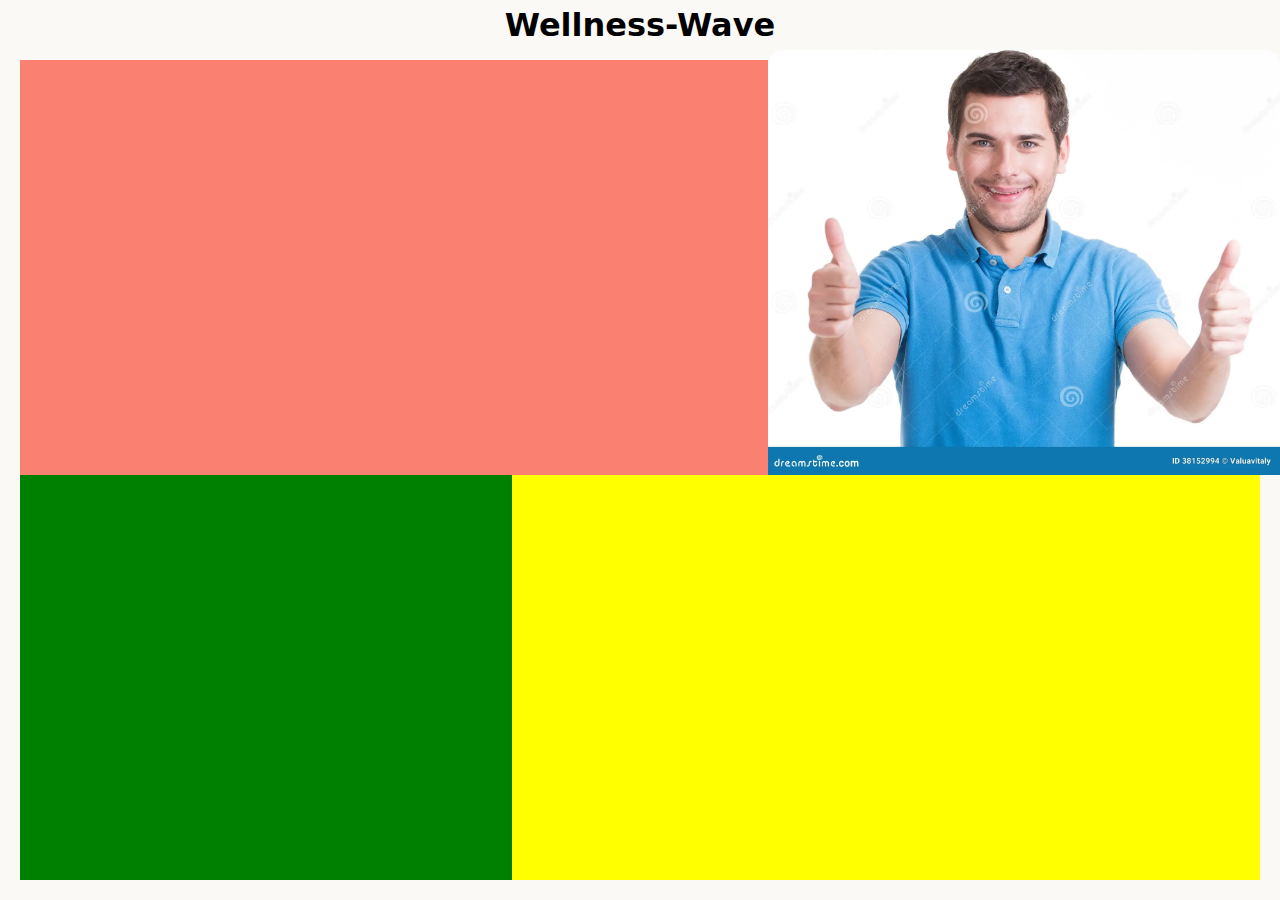
==== artikel.html @ 8bab3b59 "a420" ====
<!DOCTYPE html>
<html lang="en">
<head>
  <meta charset="UTF-8">
  <meta name="viewport" content="width=device-width, initial-scale=1.0">
  <title>Document</title>
  <link rel="stylesheet" href="css/style.css">
</head>
<body>
  
  <div id="grid_wrapper_artikel">

    <header>
      <h1>Wellness-Wave</h1>
    </header>

    <section id="image">
      <img src="img/young-happy-man-thumbs-up-sign-casuals-isolated-white-background-38152994.png" alt="" style="width: 100%;">
    </section>
    
    <section id="a_section_1">
    </section>

    <section id="a_section_2">
    </section>

    <section id="a_section_3">
    </section>

  </div>

</body>
</html>
---- css/style.css ----
/*
basic dark mode colors
bg = rgb(42,43,46);
white = rgb(245,245,245);
red = rgb(247,121,121);
blu = rgb(131,215,234);

vsc theme colors:
bg = rgb(40,44,52)
fg = rgb(44,49,60)
red = rgb(224,108,117)
blu = rgb(86,182,194)
green = rgb(152,195,121)

*/

* {
  margin: 0;
  padding: 0;
  box-sizing: border-box;

  font-family: system-ui, -apple-system, BlinkMacSystemFont, 'Segoe UI', Roboto, Oxygen, Ubuntu, Cantarell, 'Open Sans', 'Helvetica Neue', sans-serif;
}

body {
  background-color: #FAF9F6;
}

#grid_wrapper {
  display: grid;
  height: 100vh;
  grid-template-columns: minmax(0, 1fr) minmax(0, 1fr) minmax(0, 1fr);
  grid-template-rows: minmax(0, 50px) minmax(0, 1fr);
  grid-template-areas:
  "hea hea hea"
  "se1 se2 se3"
  ;
}


header {
  grid-area: hea;
  grid-template-columns:repeat(4, 1fr);
  /*margin: top right bottom left*/
  margin: 0px 20px 0px 20px;
  display: flex;
  justify-content: center;
  align-items: center;
}

#section_1 {
  grid-area: se1;
  /*margin: top right bottom left*/
  margin: 10px 10px 30px 50px;
}

#section_2 {
  grid-area: se2;
  /*margin: top right bottom left*/
  margin: 10px 30px 30px 30px;
}

#section_3 {
  grid-area: se3;
  /*margin: top right bottom left*/
  margin: 10px 50px 30px 10px;
}

#box_wrapper {
  display: grid;
  height: 100%;
  grid-template-rows: minmax(0, 3fr) minmax(0, 3fr) minmax(0, 1fr);
  grid-template-areas:
  "img"
  "sec"
  "foo"
  ;
}

#image {
  grid-area: img;
  display: flex;
  /*margin: top right bottom left*/
  overflow: hidden;
  border-radius: 15px 15px 0px 0px;
}

#section {
  grid-area: sec;
  background-color: #1abc9c;
  /*margin: top right bottom left*/
  overflow: hidden;
  display: flex;
  flex-direction: column;
  justify-content: center;
  align-items: center;
  text-align: center;
}

#footer { 
  display: flex;
  grid-area: foo;
  background: #1abc9c;
  /*margin: top right bottom left*/
  justify-content: center;
  align-items: center;
  border-radius: 0px 0px 15px 15px;
}

.button {
  background-color: #1abc9c; /* Green */
  border: none;
  color: #FAF9F6;
  border: 2px solid #1abc9c; /* Green */
  height: 80%;
  padding: 2px 40px;
  text-align: center;
  text-decoration: none;
  display: inline-block;
  font-size: 16px;
  transition-duration: 0.4s;
}

.button:hover {
  background-color: #FAF9F6; /* Green */
  color: #1abc9c;
}


/* ----------------- ARTIKEL ----------------- */

#grid_wrapper_artikel {
  display: grid;
  height: 100vh;
  grid-template-columns: minmax(0, 2fr) minmax(0, 1fr) minmax(0, 2fr);
  grid-template-rows: minmax(0, 50px) minmax(0, 1fr) minmax(0, 1fr);
  grid-template-areas:
  "hea hea hea"
  "se1 se1 img"
  "se3 se2 se2"
  ;
}

#a_section_1 {
  background-color: salmon;
  grid-area: se1;
  margin-top: 10px;
  margin-left: 20px;
}

#a_section_2 {
  background-color: yellow;
  grid-area: se2;
  margin-right: 20px;
  margin-bottom: 20px;
}

#a_section_3 {
  background-color: green;
  grid-area: se3;
  margin-left: 20px;
  margin-bottom: 20px;
}

#a_image {
  grid-area: img;
  display: flex;
  /*margin: top right bottom left*/
  overflow: hidden;
}
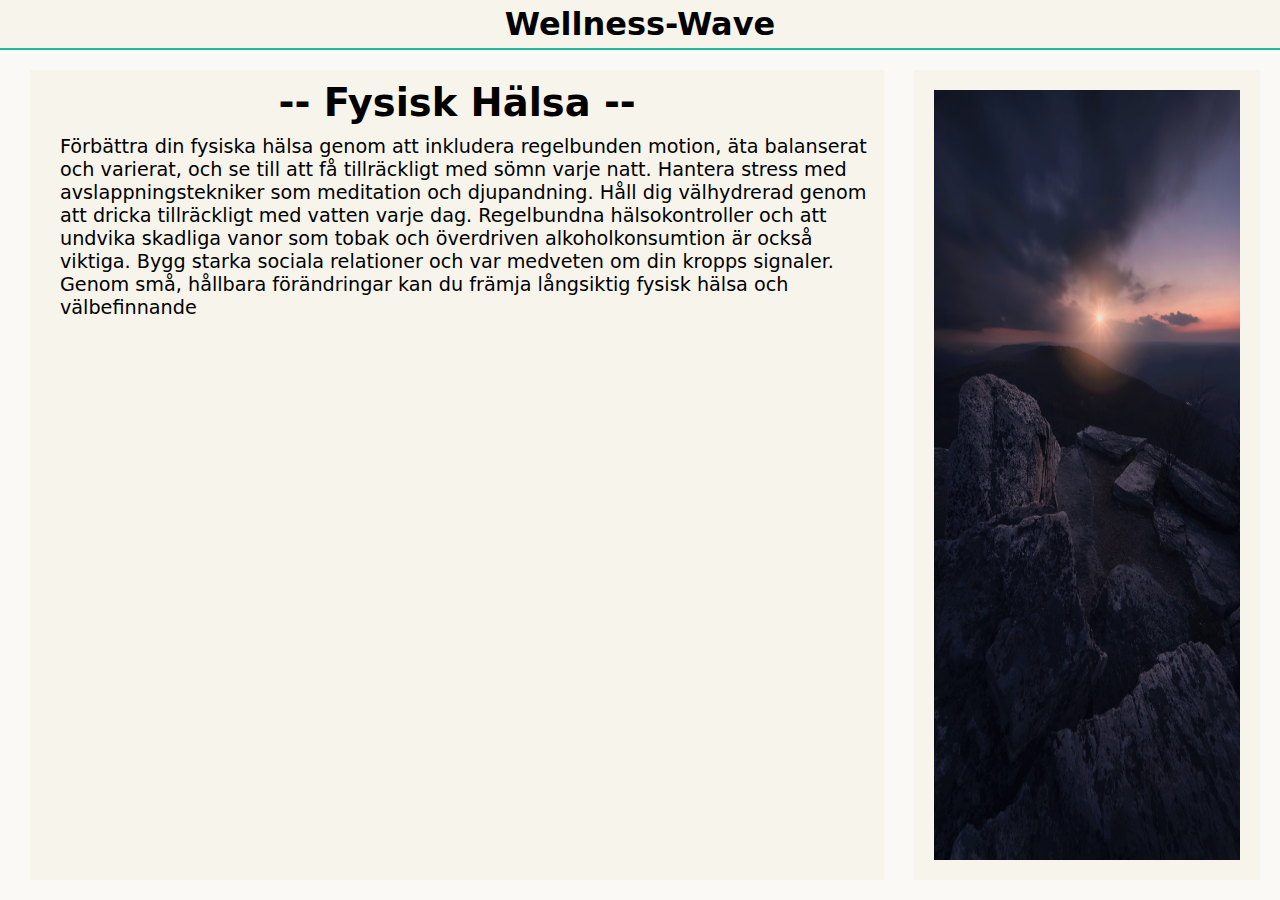
==== commit 0b697af2: "pus" ====
--- a/artikel.html
+++ b/artikel.html
@@ -10,15 +10,21 @@
   
   <div id="grid_wrapper_artikel">
 
-    <header>
+    <header id="a_header">
       <h1>Wellness-Wave</h1>
     </header>
 
-    <section id="image">
-      <img src="img/young-happy-man-thumbs-up-sign-casuals-isolated-white-background-38152994.png" alt="" style="width: 100%;">
+    <section id="a_image">
+      <img src="img/fysiskhälsa.jpg" alt="" style="width: 100%;">
     </section>
     
     <section id="a_section_1">
+
+      <h1 style="text-align: center; padding-bottom: 10px; padding-top: 10px;">-- Fysisk Hälsa --</h1>
+
+      <p style="padding-left: 30px; padding-right: 15px;">
+        Förbättra din fysiska hälsa genom att inkludera regelbunden motion, äta balanserat och varierat, och se till att få tillräckligt med sömn varje natt. Hantera stress med avslappningstekniker som meditation och djupandning. Håll dig välhydrerad genom att dricka tillräckligt med vatten varje dag. Regelbundna hälsokontroller och att undvika skadliga vanor som tobak och överdriven alkoholkonsumtion är också viktiga. Bygg starka sociala relationer och var medveten om din kropps signaler. Genom små, hållbara förändringar kan du främja långsiktig fysisk hälsa och välbefinnande
+      </p>
     </section>
 
     <section id="a_section_2">
--- a/css/style.css
+++ b/css/style.css
@@ -132,39 +132,40 @@
 #grid_wrapper_artikel {
   display: grid;
   height: 100vh;
-  grid-template-columns: minmax(0, 2fr) minmax(0, 1fr) minmax(0, 2fr);
+  grid-template-columns: minmax(0, 5fr) minmax(0, 2fr);
   grid-template-rows: minmax(0, 50px) minmax(0, 1fr) minmax(0, 1fr);
   grid-template-areas:
-  "hea hea hea"
-  "se1 se1 img"
-  "se3 se2 se2"
+  "hea hea"
+  "se1 img"
+  "se1 img"
   ;
 }
 
-#a_section_1 {
-  background-color: salmon;
-  grid-area: se1;
-  margin-top: 10px;
-  margin-left: 20px;
+#a_header {
+  background-color: #f7f4eb;
+  border-bottom: 2px solid #1abc9c;
+  margin: 0;
+  padding: 0;
 }
 
-#a_section_2 {
-  background-color: yellow;
-  grid-area: se2;
-  margin-right: 20px;
+#a_section_1 {
+  background-color: #f7f4eb;
+  grid-area: se1;
+  margin-top: 20px;
+  margin-left: 30px;
+  margin-right: 30px;
   margin-bottom: 20px;
-}
-
-#a_section_3 {
-  background-color: green;
-  grid-area: se3;
-  margin-left: 20px;
-  margin-bottom: 20px;
+  font-size: 1.5vw;
 }
 
 #a_image {
+  background-color: #f7f4eb;
+  padding: 20px;
   grid-area: img;
   display: flex;
   /*margin: top right bottom left*/
   overflow: hidden;
+  margin-bottom: 20px;
+  margin-top: 20px;
+  margin-right: 20px;
 }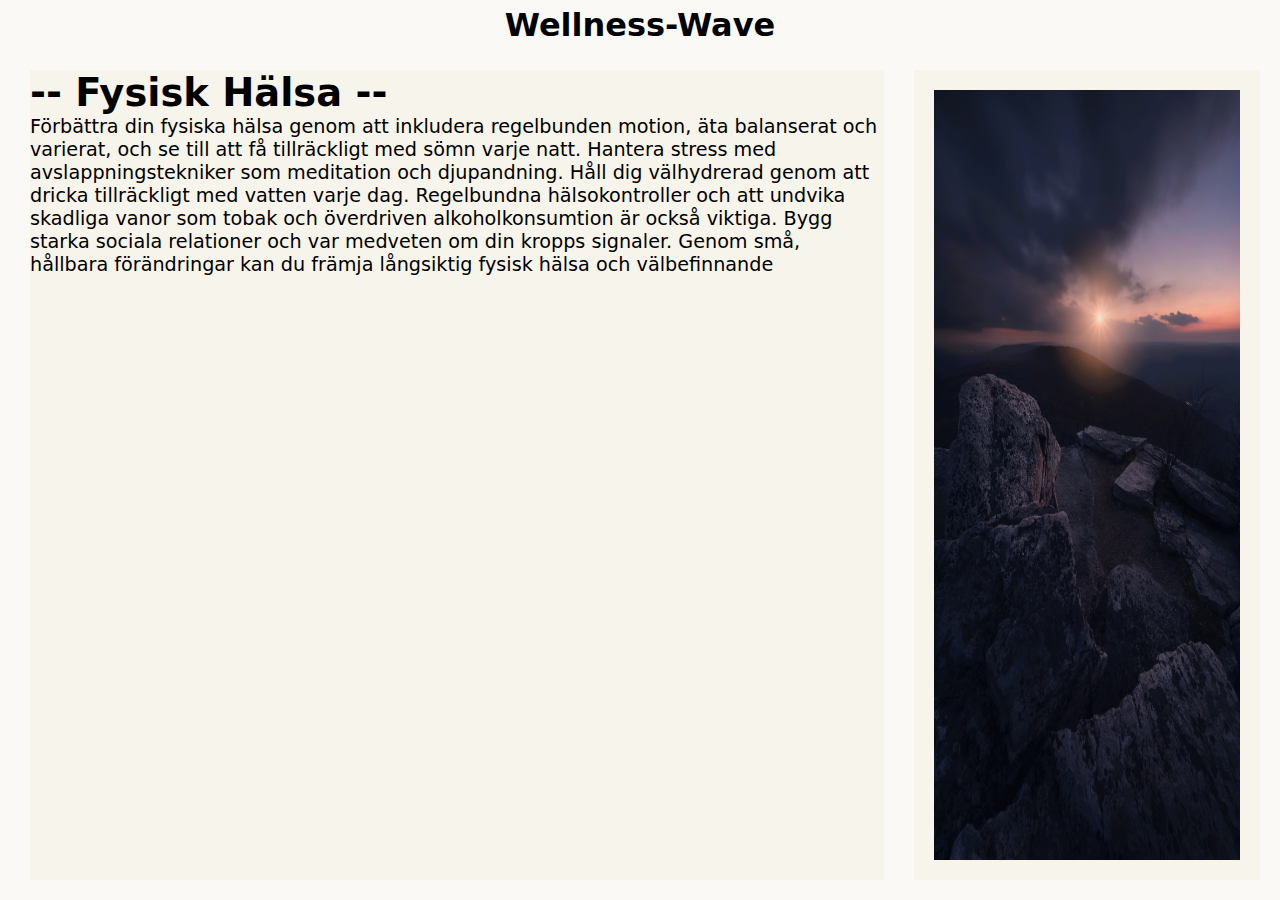
==== commit bc88b1b9: "12/17/2023" ====
--- a/artikel.html
+++ b/artikel.html
@@ -10,8 +10,8 @@
   
   <div id="grid_wrapper_artikel">
 
-    <header id="a_header">
-      <h1>Wellness-Wave</h1>
+    <header id="header">
+      <h1 id="header_text">Wellness-Wave</h1>
     </header>
 
     <section id="a_image">
@@ -20,9 +20,9 @@
     
     <section id="a_section_1">
 
-      <h1 style="text-align: center; padding-bottom: 10px; padding-top: 10px;">-- Fysisk Hälsa --</h1>
+      <h1 id="a_h1">-- Fysisk Hälsa --</h1>
 
-      <p style="padding-left: 30px; padding-right: 15px;">
+      <p id="a_p">
         Förbättra din fysiska hälsa genom att inkludera regelbunden motion, äta balanserat och varierat, och se till att få tillräckligt med sömn varje natt. Hantera stress med avslappningstekniker som meditation och djupandning. Håll dig välhydrerad genom att dricka tillräckligt med vatten varje dag. Regelbundna hälsokontroller och att undvika skadliga vanor som tobak och överdriven alkoholkonsumtion är också viktiga. Bygg starka sociala relationer och var medveten om din kropps signaler. Genom små, hållbara förändringar kan du främja långsiktig fysisk hälsa och välbefinnande
       </p>
     </section>
--- a/css/style.css
+++ b/css/style.css
@@ -48,8 +48,43 @@
   align-items: center;
 }
 
+#indexImage {
+  width: 100%;
+}
+
+.img__wrap {
+  position: relative;
+}
+
+.img__description {
+  position: absolute;
+  top: 0;
+  bottom: 0;
+  left: 0;
+  right: 0;
+  background: rgba(29, 106, 154, 0.72);
+  color: #fff;
+  visibility: hidden;
+  opacity: 0;
+
+  /* transition effect. not necessary */
+  transition: opacity .2s, visibility .2s;
+}
+
+.img__wrap:hover .img__description {
+  visibility: visible;
+  opacity: 1;
+}
+
 #section_1 {
+  background-color: #f7f4eb;
   grid-area: se1;
+
+  padding: 20px;
+  display: flex;
+  /*margin: top right bottom left*/
+  overflow: hidden;
+
   /*margin: top right bottom left*/
   margin: 10px 10px 30px 50px;
 }
@@ -87,7 +122,7 @@
 
 #section {
   grid-area: sec;
-  background-color: #1abc9c;
+  background-color: #f7f4eb;
   /*margin: top right bottom left*/
   overflow: hidden;
   display: flex;
@@ -100,7 +135,7 @@
 #footer { 
   display: flex;
   grid-area: foo;
-  background: #1abc9c;
+  background: #f7f4eb;
   /*margin: top right bottom left*/
   justify-content: center;
   align-items: center;
